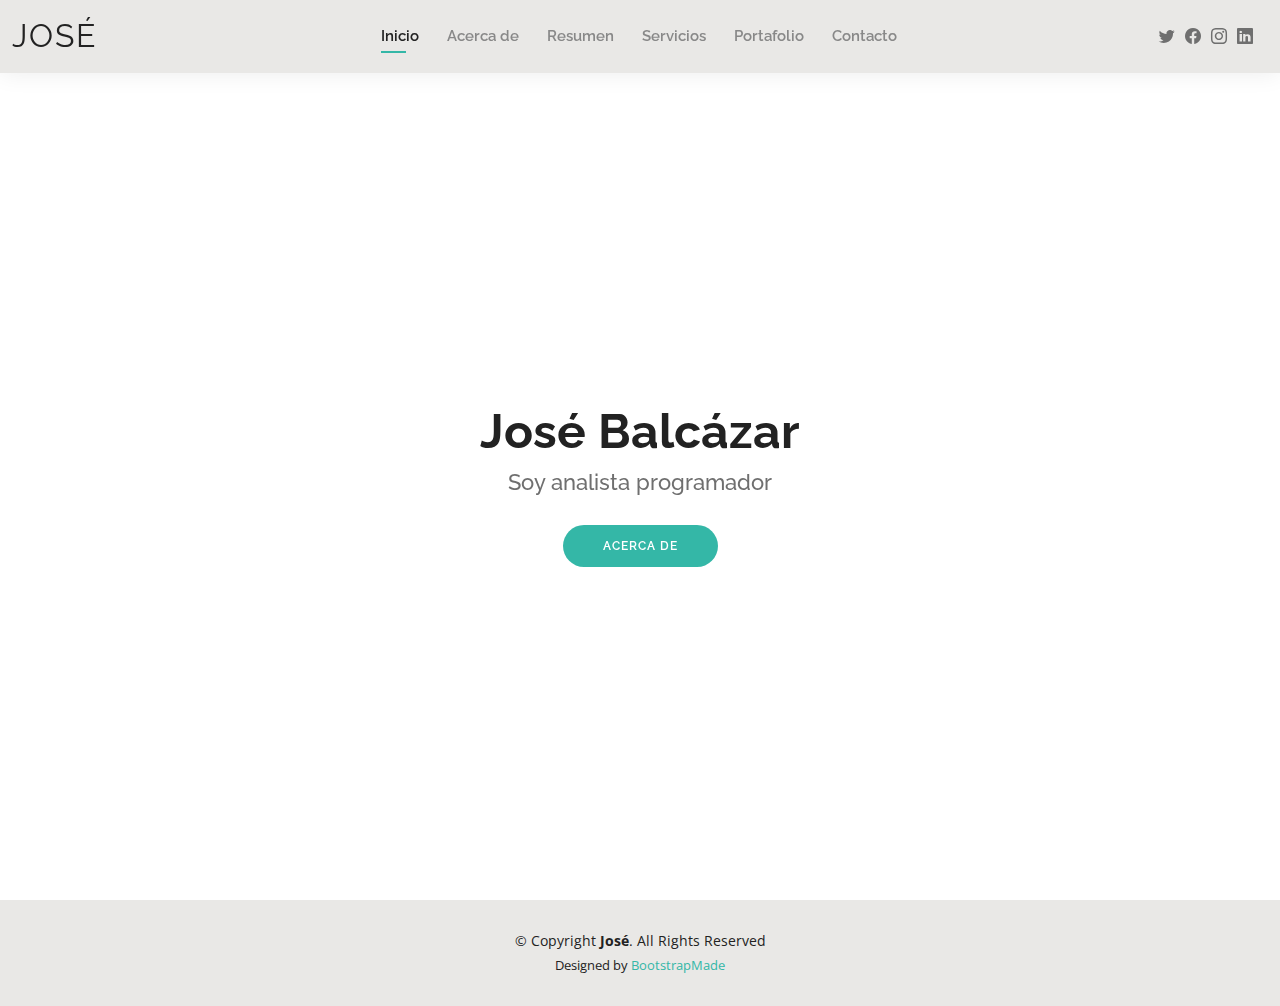
==== index.html @ 846eb193 "Se agrega el proyecto" ====
<!DOCTYPE html>
<html lang="en">

<head>
  <meta charset="utf-8">
  <meta content="width=device-width, initial-scale=1.0" name="viewport">

  <title>José Balcázar Template - Index</title>
  <meta content="" name="description">
  <meta content="" name="keywords">

  <!-- Favicons -->
  <link href="assets/img/favicon.png" rel="icon">
  <link href="assets/img/apple-touch-icon.png" rel="apple-touch-icon">

  <!-- Google Fonts -->
  <link href="https://fonts.googleapis.com/css?family=Open+Sans:300,300i,400,400i,600,600i,700,700i|Raleway:300,300i,400,400i,500,500i,600,600i,700,700i|Poppins:300,300i,400,400i,500,500i,600,600i,700,700i" rel="stylesheet">

  <!-- Vendor CSS Files -->
  <link href="assets/vendor/aos/aos.css" rel="stylesheet">
  <link href="assets/vendor/bootstrap/css/bootstrap.min.css" rel="stylesheet">
  <link href="assets/vendor/bootstrap-icons/bootstrap-icons.css" rel="stylesheet">
  <link href="assets/vendor/boxicons/css/boxicons.min.css" rel="stylesheet">
  <link href="assets/vendor/glightbox/css/glightbox.min.css" rel="stylesheet">
  <link href="assets/vendor/swiper/swiper-bundle.min.css" rel="stylesheet">

  <!-- Template Main CSS File -->
  <link href="assets/css/style.css" rel="stylesheet">

  <!-- =======================================================
  * Template Name: Kelly
  * Template URL: https://bootstrapmade.com/kelly-free-bootstrap-cv-resume-html-template/
  * Updated: Mar 17 2024 with Bootstrap v5.3.3
  * Author: BootstrapMade.com
  * License: https://bootstrapmade.com/license/
  ======================================================== -->
</head>

<body>

  <!-- ======= Header ======= -->
  <header id="header" class="fixed-top">
    <div class="container-fluid d-flex justify-content-between align-items-center">

      <h1 class="logo me-auto me-lg-0"><a href="index.html">José</a></h1>
      <!-- Uncomment below if you prefer to use an image logo -->
      <!-- <a href="index.html" class="logo"><img src="assets/img/logo.png" alt="" class="img-fluid"></a>-->

      <nav id="navbar" class="navbar order-last order-lg-0">
        <ul>
          <li><a class="active" href="index.html">Inicio</a></li>
          <li><a href="about.html">Acerca de</a></li>
          <li><a href="resume.html">Resumen</a></li>
          <li><a href="services.html">Servicios</a></li>
          <li><a href="portfolio.html">Portafolio</a></li>
          <li><a href="contact.html">Contacto</a></li>
        </ul>
        <i class="bi bi-list mobile-nav-toggle"></i>
      </nav><!-- .navbar -->

      <div class="header-social-links">
        <a href="#" class="twitter"><i class="bi bi-twitter"></i></a>
        <a href="#" class="facebook"><i class="bi bi-facebook"></i></a>
        <a href="#" class="instagram"><i class="bi bi-instagram"></i></a>
        <a href="#" class="linkedin"><i class="bi bi-linkedin"></i></i></a>
      </div>

    </div>

  </header><!-- End Header -->

  <!-- ======= Hero Section ======= -->
  <section id="hero" class="d-flex align-items-center">
    <div class="container d-flex flex-column align-items-center" data-aos="zoom-in" data-aos-delay="100">
      <h1>José Balcázar</h1>
      <h2>Soy analista programador</h2>
      <a href="about.html" class="btn-about">Acerca de</a>
    </div>
  </section><!-- End Hero -->

  <!-- ======= Footer ======= -->
  <footer id="footer">
    <div class="container">
      <div class="copyright">
        &copy; Copyright <strong><span>José</span></strong>. All Rights Reserved
      </div>
      <div class="credits">
        <!-- All the links in the footer should remain intact. -->
        <!-- You can delete the links only if you purchased the pro version. -->
        <!-- Licensing information: https://bootstrapmade.com/license/ -->
        <!-- Purchase the pro version with working PHP/AJAX contact form: https://bootstrapmade.com/kelly-free-bootstrap-cv-resume-html-template/ -->
        Designed by <a href="https://bootstrapmade.com/">BootstrapMade</a>
      </div>
    </div>
  </footer><!-- End  Footer -->

  <div id="preloader"></div>
  <a href="#" class="back-to-top d-flex align-items-center justify-content-center"><i class="bi bi-arrow-up-short"></i></a>

  <!-- Vendor JS Files -->
  <script src="assets/vendor/purecounter/purecounter_vanilla.js"></script>
  <script src="assets/vendor/aos/aos.js"></script>
  <script src="assets/vendor/bootstrap/js/bootstrap.bundle.min.js"></script>
  <script src="assets/vendor/glightbox/js/glightbox.min.js"></script>
  <script src="assets/vendor/isotope-layout/isotope.pkgd.min.js"></script>
  <script src="assets/vendor/swiper/swiper-bundle.min.js"></script>
  <script src="assets/vendor/waypoints/noframework.waypoints.js"></script>
  <script src="assets/vendor/php-email-form/validate.js"></script>

  <!-- Template Main JS File -->
  <script src="assets/js/main.js"></script>

</body>

</html>
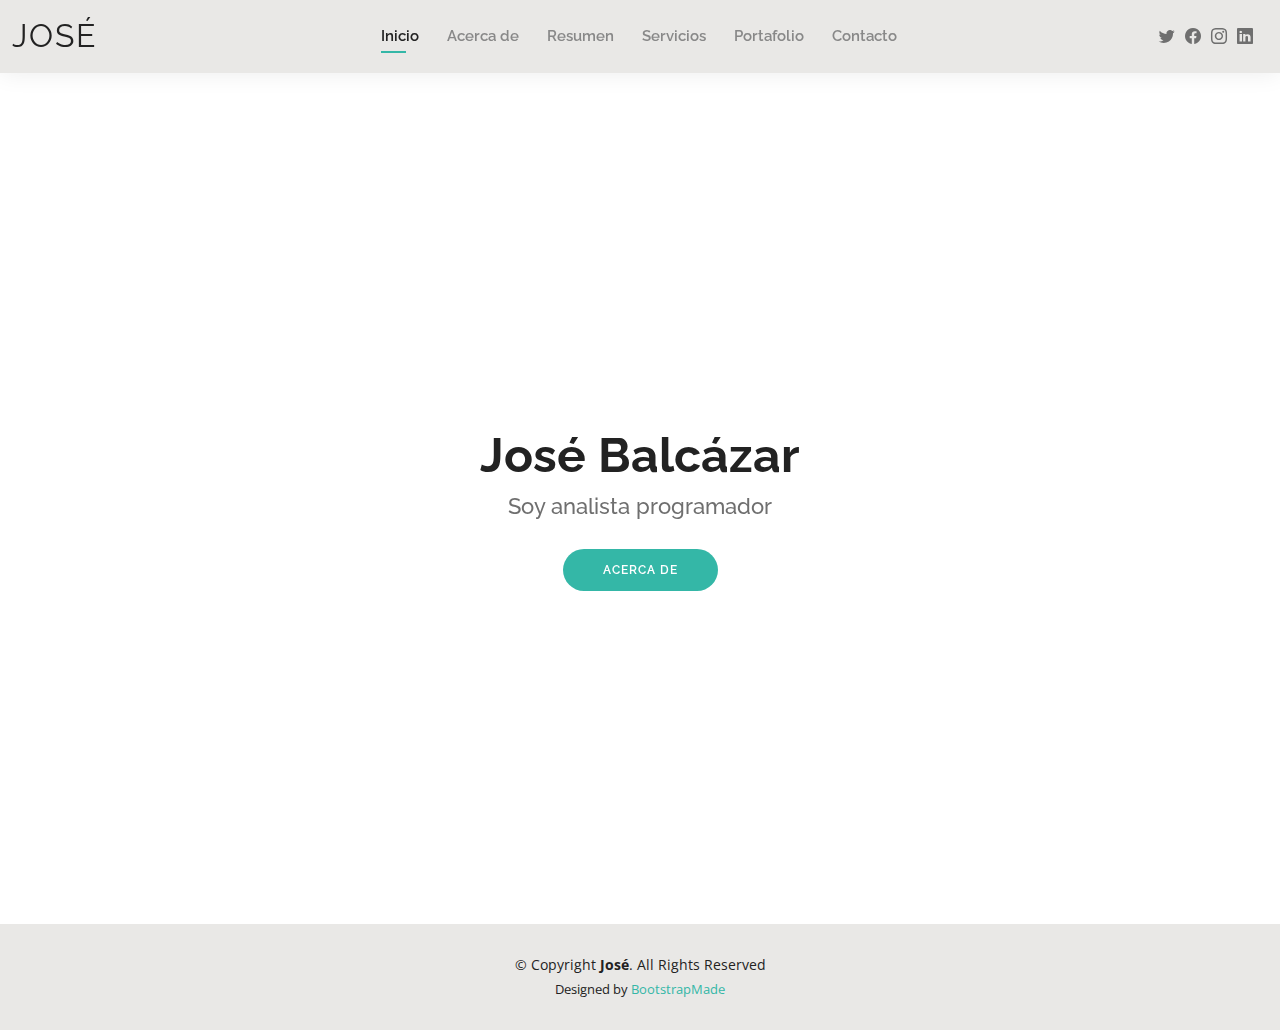
==== commit 30d1efac: "Actualizacion de nombre de imagenes" ====
--- a/index.html
+++ b/index.html
@@ -1,4 +1,4 @@
-<!DOCTYPE html>
+clear<!DOCTYPE html>
 <html lang="en">
 
 <head>
